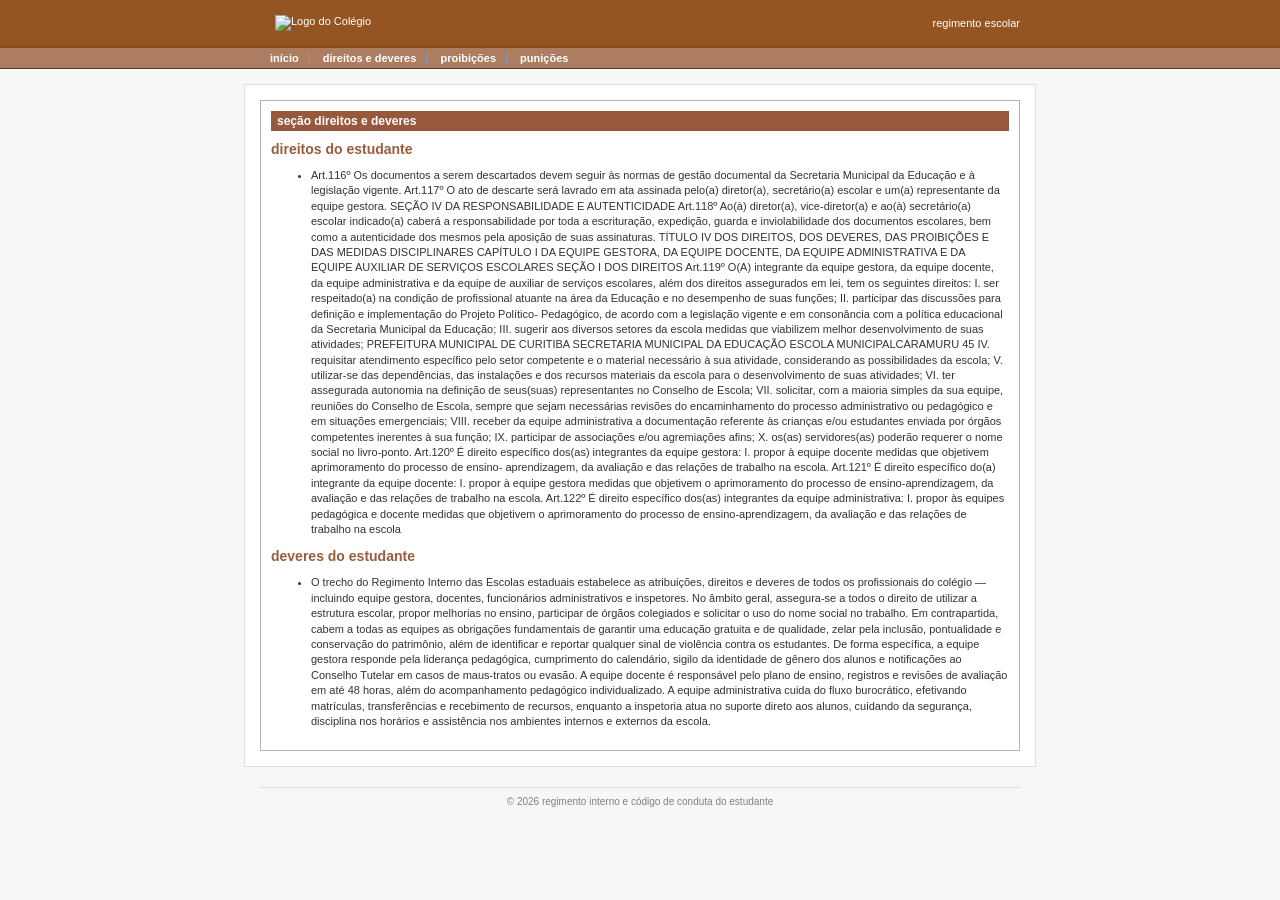
==== direitos_deveres.html @ c82c4659 "Add files via upload" ====
<!DOCTYPE html>
<html lang="pt-br">
<head>
    <meta charset="UTF-8">
    <title>direitos e deveres</title>
    <link rel="stylesheet" href="estilo.css">
</head>
<body>

    <div id="header">
        <div class="header-container">
            <div class="area-logo">
                <img src="https://encrypted-tbn0.gstatic.com/images?q=tbn:ANd9GcQThXOT0HiTSSe1yu_4tF13oQkDyJXXCsOZ_GFi7rKn-g&s" alt="Logo do Colégio" style="max-height: 40px;">
            </div>
            <div>regimento escolar</div>
        </div>
    </div>

    <div id="nav-bar">
        <div class="nav-container">
            <a href="welcome.html">início</a>
            <a href="direitos_deveres.html">direitos e deveres</a>
            <a href="proibicoes.html">proibições</a>
            <a href="punicoes.html">punições</a>
        </div>
    </div>

    <div id="main-container">
        <div class="content-box">
            <div class="content-title">seção direitos e deveres</div>
            
            <h1>direitos do estudante</h1>
            <ul>
                <li>

Art.116º Os documentos a serem descartados devem seguir às normas de gestão
documental da Secretaria Municipal da Educação e à legislação vigente.
Art.117º O ato de descarte será lavrado em ata assinada pelo(a) diretor(a), secretário(a)
escolar e um(a) representante da equipe gestora.
SEÇÃO IV
DA RESPONSABILIDADE E AUTENTICIDADE
Art.118º Ao(à) diretor(a), vice-diretor(a) e ao(à) secretário(a) escolar indicado(a) caberá a
responsabilidade por toda a escrituração, expedição, guarda e inviolabilidade dos
documentos escolares, bem como a autenticidade dos mesmos pela aposição de suas
assinaturas.
TÍTULO IV
DOS DIREITOS, DOS DEVERES, DAS PROIBIÇÕES E DAS MEDIDAS DISCIPLINARES
CAPÍTULO I
DA EQUIPE GESTORA, DA EQUIPE DOCENTE, DA EQUIPE ADMINISTRATIVA E DA
EQUIPE AUXILIAR DE SERVIÇOS ESCOLARES
SEÇÃO I
DOS DIREITOS
Art.119º O(A) integrante da equipe gestora, da equipe docente, da equipe administrativa e
da equipe de auxiliar de serviços escolares, além dos direitos assegurados em lei, tem os
seguintes direitos:
I. ser respeitado(a) na condição de profissional atuante na área da Educação e no
desempenho de suas funções;
II. participar das discussões para definição e implementação do Projeto Político-
Pedagógico, de acordo com a legislação vigente e em consonância com a política
educacional da Secretaria Municipal da Educação;
III. sugerir aos diversos setores da escola medidas que viabilizem melhor desenvolvimento
de suas atividades;
PREFEITURA MUNICIPAL DE CURITIBA
SECRETARIA MUNICIPAL DA EDUCAÇÃO
ESCOLA MUNICIPALCARAMURU
45
IV. requisitar atendimento específico pelo setor competente e o material necessário à sua
atividade, considerando as possibilidades da escola;
V. utilizar-se das dependências, das instalações e dos recursos materiais da escola para o
desenvolvimento de suas atividades;
VI. ter assegurada autonomia na definição de seus(suas) representantes no Conselho de
Escola;
VII. solicitar, com a maioria simples da sua equipe, reuniões do Conselho de Escola,
sempre que sejam necessárias revisões do encaminhamento do processo
administrativo ou pedagógico e em situações emergenciais;
VIII. receber da equipe administrativa a documentação referente às crianças e/ou estudantes
enviada por órgãos competentes inerentes à sua função;
IX. participar de associações e/ou agremiações afins;
X. os(as) servidores(as) poderão requerer o nome social no livro-ponto.
Art.120º É direito específico dos(as) integrantes da equipe gestora:
I. propor à equipe docente medidas que objetivem aprimoramento do processo de ensino-
aprendizagem, da avaliação e das relações de trabalho na escola.
Art.121º É direito específico do(a) integrante da equipe docente:
I. propor à equipe gestora medidas que objetivem o aprimoramento do processo de
ensino-aprendizagem, da avaliação e das relações de trabalho na escola.
Art.122º É direito específico dos(as) integrantes da equipe administrativa:
I. propor às equipes pedagógica e docente medidas que objetivem o aprimoramento do
processo de ensino-aprendizagem, da avaliação e das relações de trabalho na escola</li>
            </ul>

            <h1>deveres do estudante</h1>
            <ul>
                <li>O trecho do Regimento Interno das Escolas estaduais estabelece as atribuições, direitos e deveres de todos os profissionais do colégio — incluindo equipe gestora, docentes, funcionários administrativos e inspetores. No âmbito geral, assegura-se a todos o direito de utilizar a estrutura escolar, propor melhorias no ensino, participar de órgãos colegiados e solicitar o uso do nome social no trabalho. Em contrapartida, cabem a todas as equipes as obrigações fundamentais de garantir uma educação gratuita e de qualidade, zelar pela inclusão, pontualidade e conservação do patrimônio, além de identificar e reportar qualquer sinal de violência contra os estudantes.

De forma específica, a equipe gestora responde pela liderança pedagógica, cumprimento do calendário, sigilo da identidade de gênero dos alunos e notificações ao Conselho Tutelar em casos de maus-tratos ou evasão. A equipe docente é responsável pelo plano de ensino, registros e revisões de avaliação em até 48 horas, além do acompanhamento pedagógico individualizado. A equipe administrativa cuida do fluxo burocrático, efetivando matrículas, transferências e recebimento de recursos, enquanto a inspetoria atua no suporte direto aos alunos, cuidando da segurança, disciplina nos horários e assistência nos ambientes internos e externos da escola.</li>
            </ul>
        </div>
    </div>

    <div id="footer">
        © 2026 regimento interno e código de conduta do estudante
    </div>

</body>
</html>
---- estilo.css ----
body {
    background-color: #f7f7f7;
    font-family: Tahoma, Verdana, Arial, sans-serif;
    font-size: 11px;
    color: #333333;
    margin: 0;
    padding: 0;
}

#header {
    background-color: #945522;
    border-bottom: 1px solid #834513;
    padding: 10px 0;
    color: #ffffff;
}

.header-container {
    width: 760px;
    margin: 0 auto;
    display: flex;
    justify-content: space-between;
    align-items: center;
}

.area-logo {
    
    padding: 5px 15px;
    
}

#nav-bar {
    background-color: #ad7d62;
    border-top: 1px solid #7e4f29;
    border-bottom: 1px solid #5d3c1d;
}

.nav-container {
    width: 760px;
    margin: 0 auto;
    padding: 4px 0;
}

.nav-container a {
    color: #ffffff;
    text-decoration: none;
    font-weight: bold;
    padding: 0 10px;
    border-right: 1px solid #8298c8;
}

.nav-container a:last-child {
    border-right: none;
}

.nav-container a:hover {
    text-decoration: underline;
}

#main-container {
    width: 760px;
    margin: 15px auto;
    background-color: #ffffff;
    border: 1px solid #d8dfea;
    padding: 15px;
}

.content-box {
    border: 1px solid #b3b3b3;
    padding: 10px;
    background-color: #ffffff;
}

.content-title {
    background-color: #98583b;
    color: #ffffff;
    font-weight: bold;
    padding: 3px 6px;
    margin-bottom: 10px;
    font-size: 12px;
}

h1 {
    font-size: 14px;
    color: #985d3b;
    margin-top: 0;
}

p, li {
    font-size: 11px;
    line-height: 1.4;
}

#footer {
    width: 760px;
    margin: 20px auto;
    text-align: center;
    color: #808080;
    font-size: 10px;
    border-top: 1px solid #d8dfea;
    padding-top: 8px;
}
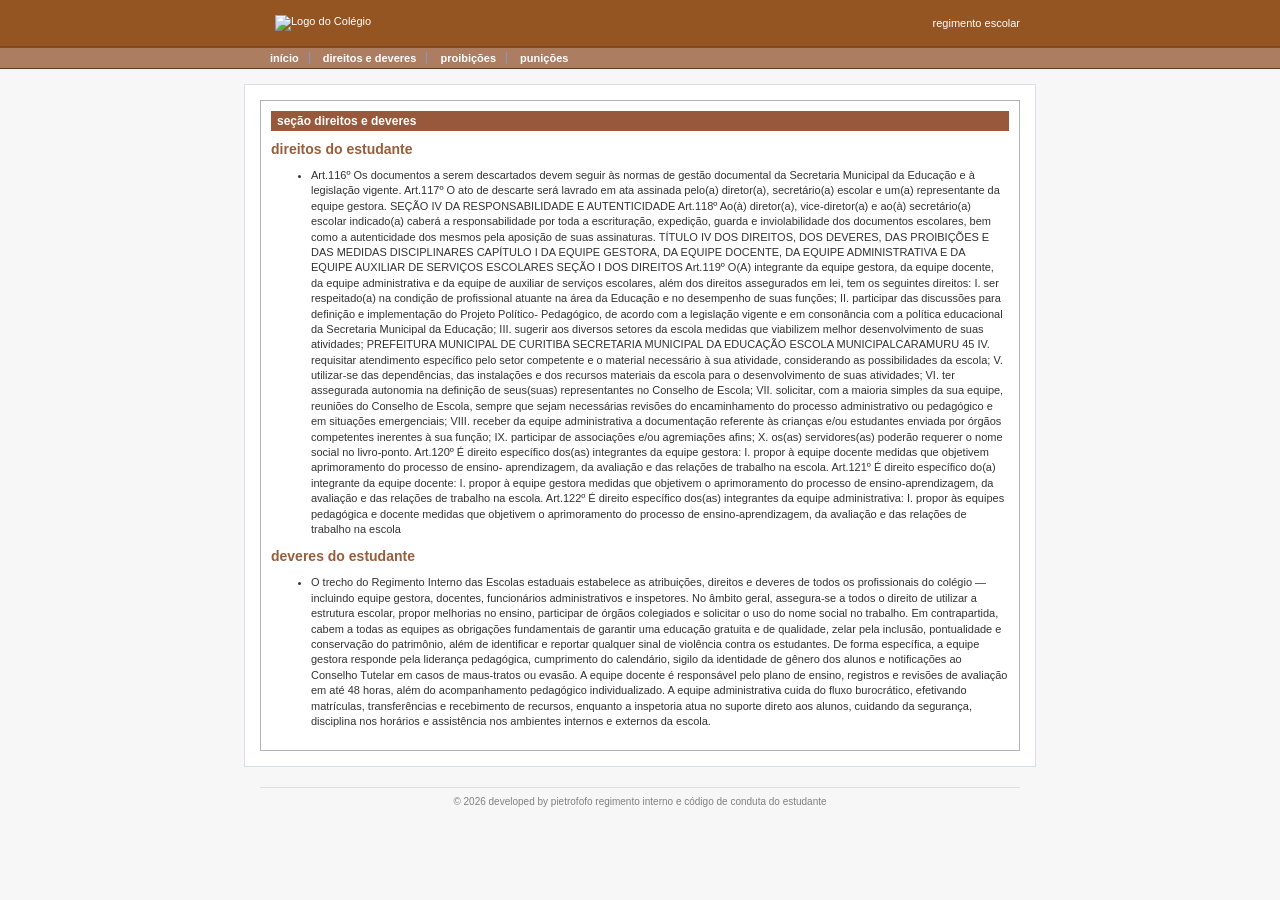
==== commit ac1b19a8: "Update footer text to include developer credit" ====
--- a/direitos_deveres.html
+++ b/direitos_deveres.html
@@ -98,8 +98,8 @@
     </div>
 
     <div id="footer">
-        © 2026 regimento interno e código de conduta do estudante
+        © 2026 developed by pietrofofo regimento interno e código de conduta do estudante
     </div>
 
 </body>
-</html>+</html>
